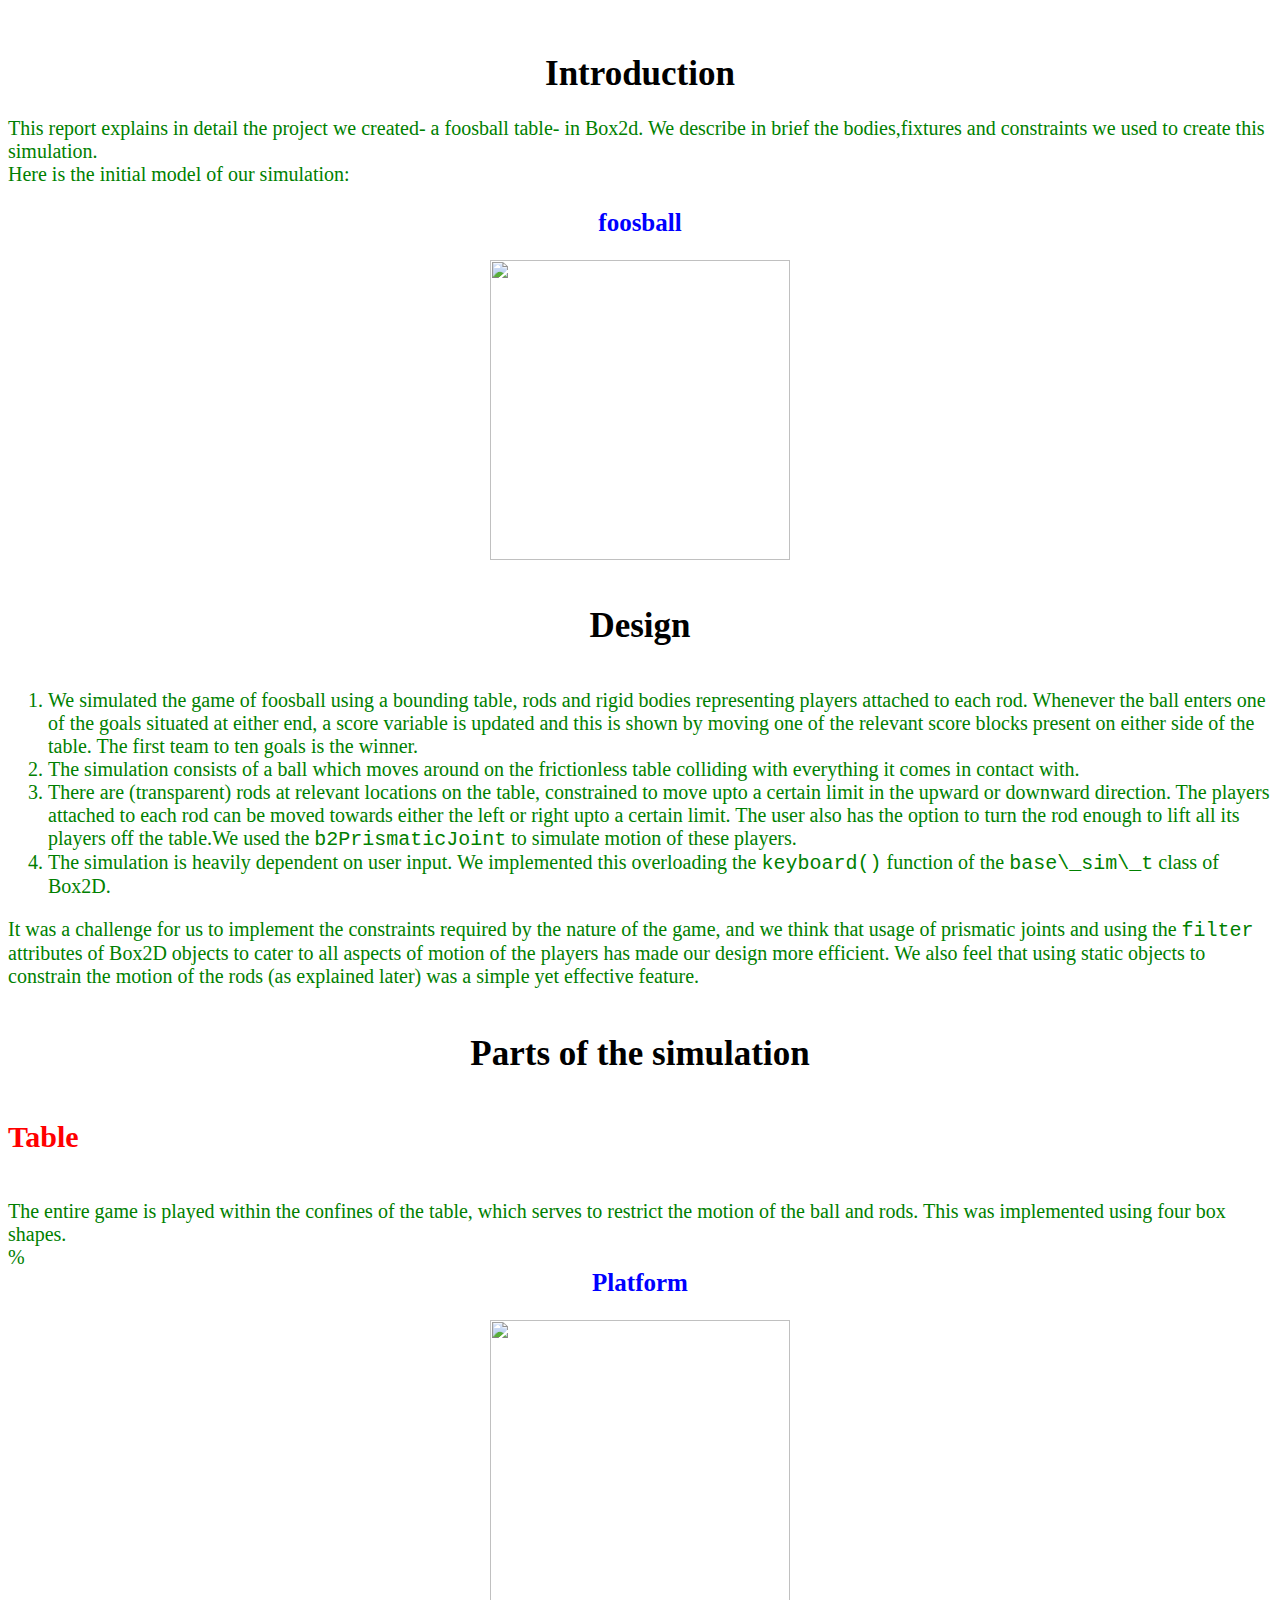
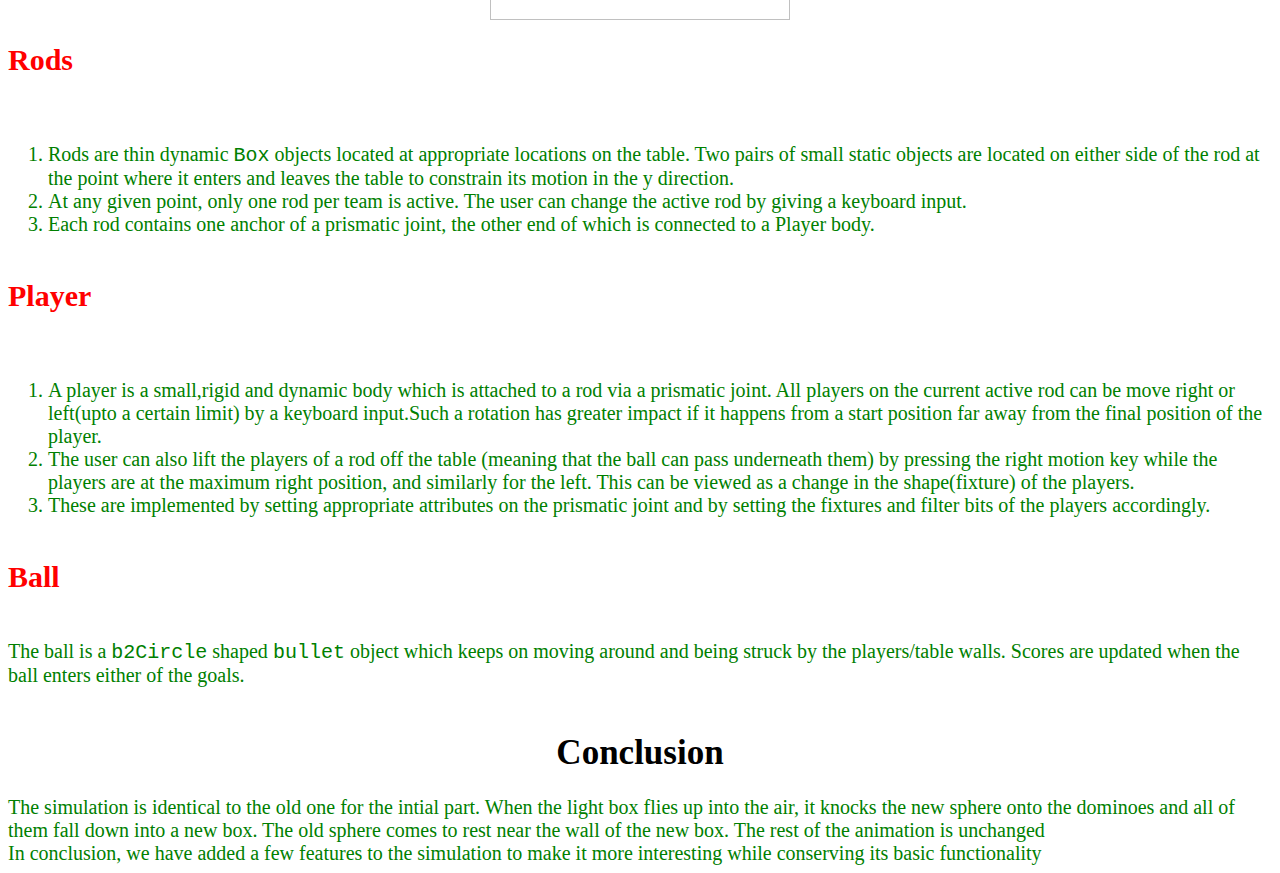
==== Project/doc/g27_lab09_report.html @ de6c93b9 "Added pics to report" ====
<!DOCTYPE html>

<html>

<head>

<link rel="stylesheet" type="text/css" href="index.css">
</head>
<body><br><br><div class="head0">Introduction</div><br>
This report explains in detail the project we created- a foosball table- in Box2d. We describe in brief the bodies,fixtures and constraints we used to create this simulation.<br>
Here is the initial model of our simulation:<br>
<br><div class="head2">foosball</div><br><img src="../data/foosball.png" width="300" height="300" class="center"></img>

<br><br><div class="head0">Design</div><br>
<ol>
<li> We simulated the game of foosball using a bounding table, rods and rigid bodies representing players attached to each rod. Whenever the ball enters one of the goals situated at either end, a score variable is updated and this is shown by moving one of the relevant score blocks present on either side of the table. The first team to ten goals is the winner.<br></li>

<li> The simulation consists of a ball which moves around on the frictionless table colliding with everything it comes in contact with.<br></li>

<li> There are (transparent) rods at relevant locations on the table, constrained to move upto a certain limit in the upward or downward direction. The players attached to each rod can be moved towards either the left or right upto a certain limit. The user also has the option to turn the rod enough to lift all its players off the table.We used the <fontc>b2PrismaticJoint</fontc> to simulate motion of these players.<br></li>

<li> The simulation is heavily dependent on user input. We implemented this overloading the <fontc>keyboard()</fontc> function of the <fontc>base\_sim\_t</fontc> class of Box2D.<br></li>
</ol>
It was a challenge for us to implement the constraints required by the nature of the game, and we think that usage of prismatic joints and using the <fontc>filter</fontc> attributes of Box2D objects to cater to all aspects of motion of the players has made our design more efficient. We also feel that using static objects to constrain the motion of the rods (as explained later) was a simple yet effective feature.<br>

<br><br><div class="head0">Parts of the simulation</div><br>

<br><div class="head1">Table</div><br><br>
The entire game is played within the confines of the table, which serves to restrict the motion of the ball and rods. This was implemented using four box shapes.<br>
%<br><div class="head2">Platform</div><br><img src="../data/Platform.png" width="300" height="300" class="center"></img>

<br><div class="head1">Rods</div><br><br>
<ol>
<li> Rods are thin dynamic <fontc>Box</fontc> objects located at appropriate locations on the table. Two pairs of small static objects are located on either side of the rod at the point where it enters and leaves the table to constrain its motion in the y direction.<br></li>

<li> At any given point, only one rod per team is active. The user can change the active rod by giving a keyboard input.<br></li>

<li> Each rod contains one anchor of a prismatic joint, the other end of which is connected to a Player body.<br></li>
</ol>

<br><div class="head1">Player</div><br><br>
<ol>
<li> A player is a small,rigid and dynamic body which is attached to a rod via a prismatic joint. All players on the current active rod can be move right or left(upto a certain limit) by a keyboard input.Such a rotation has greater impact if it happens from a start position far away from the final position of the player.</li>

<li> The user can also lift the players of a rod off the table (meaning that the ball can pass underneath them) by pressing the right motion key while the players are at the maximum right position, and similarly for the left. This can be viewed as a change in the shape(fixture) of the players.</li>

<li> These are implemented by setting appropriate attributes on the prismatic joint and by setting the fixtures and filter bits of the players accordingly.</li>
</ol>
<br><div class="head1">Ball</div><br><br>
The ball is a <fontc>b2Circle</fontc> shaped <fontc>bullet</fontc> object which keeps on moving around and being struck by the players/table walls. Scores are updated when the ball enters either of the goals.<br>

<br><br><div class="head0">Conclusion</div><br>
The simulation is identical to the old one for the intial part. When the light box flies up into the air, it knocks the new sphere onto the dominoes and all of them fall down into a new box. The old sphere comes to rest near the wall of the new box. The rest of the animation is unchanged<br>
In conclusion, we have added a few features to the simulation to make it more interesting while conserving its basic functionality <br>
 </body>

</html>
---- Project/doc/index.css ----
html
{
	color: green;
	font-family:Calibri;
	font-size:20px;
	}
.head0
{
 text-align: center;
 color:Black;
 font-family:"Trebuchet MS";
 font-weight:bold;
 font-size:35px;
 }
.head1
{
 #text-align: center;
 color:Red;
 font-family:"Trebuchet MS";
 font-weight:bold;
 font-size:30px;
 }
img.center {
  display: block;
  margin-left: auto;
  margin-right: auto;
} 
 .head2
{
 text-align: center;
 color:blue;
 font-family:"Trebuchet MS";
 font-weight:bold;
 font-size:25px;
 }
/*body
{
	background: url("images/Wallpaper2.jpg") no-repeat fixed 50% 20%;
	background-size:cover;
}*/
a
{
	color:  #FFFFFF;
	text-decoration: inherit,underline;
}
fontc
{
	font-family:"Courier New";
}
table,th,td
{
 margin-left:auto;
 margin-right:auto;
border:1px solid black;
border-collapse:collapse
}
th,td
{
padding:15px;
}
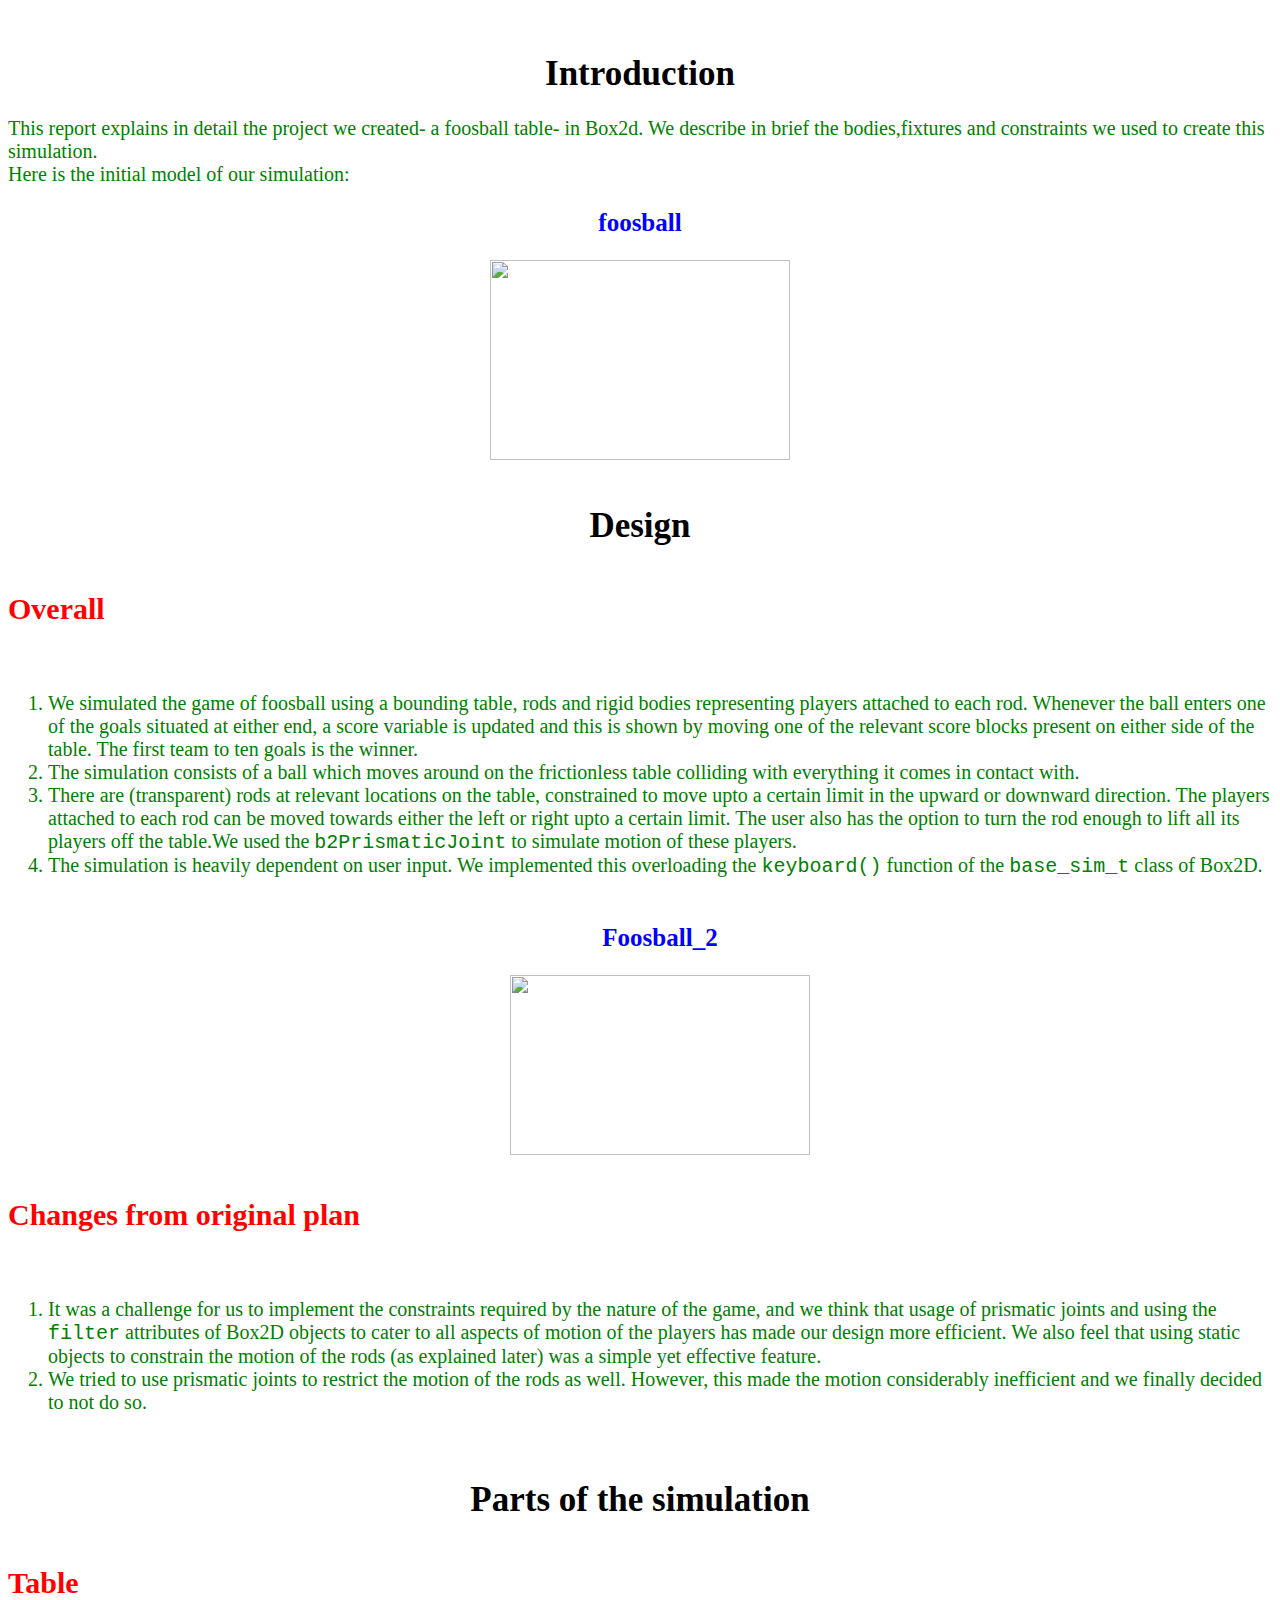
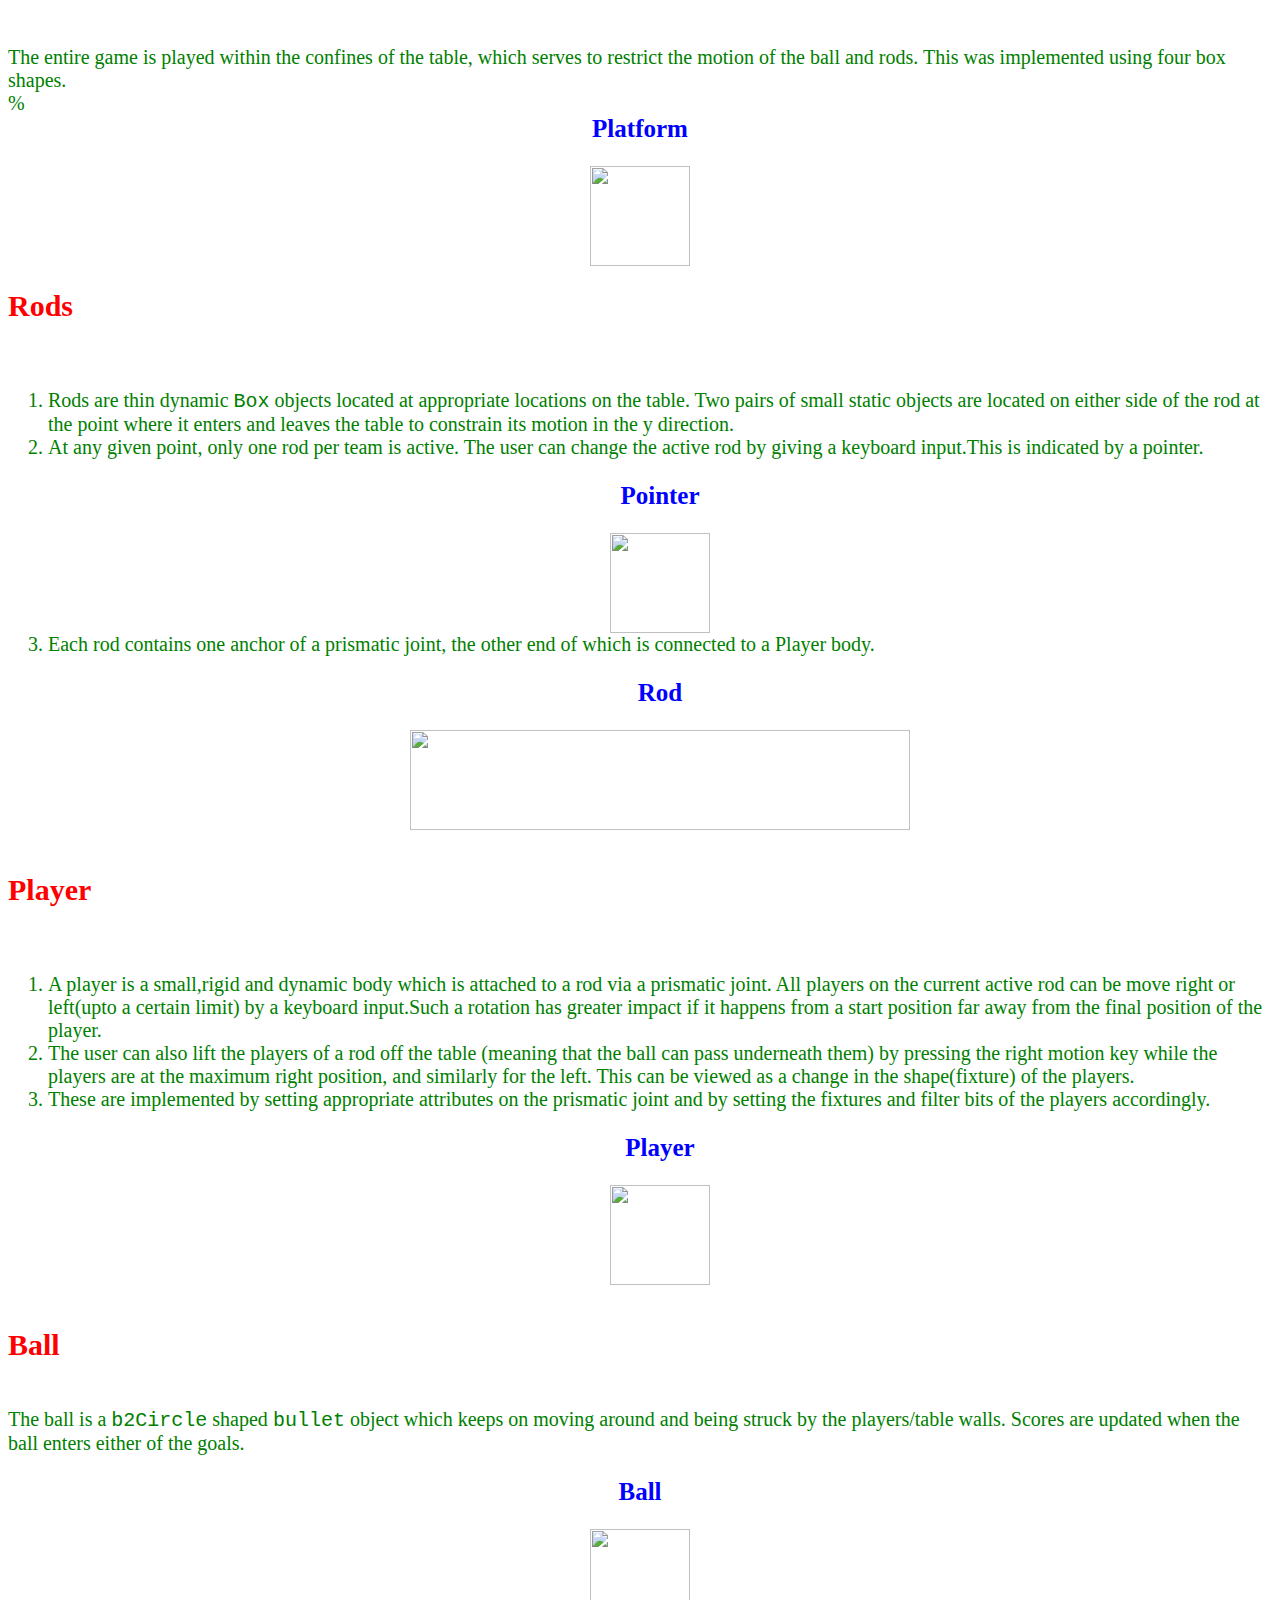
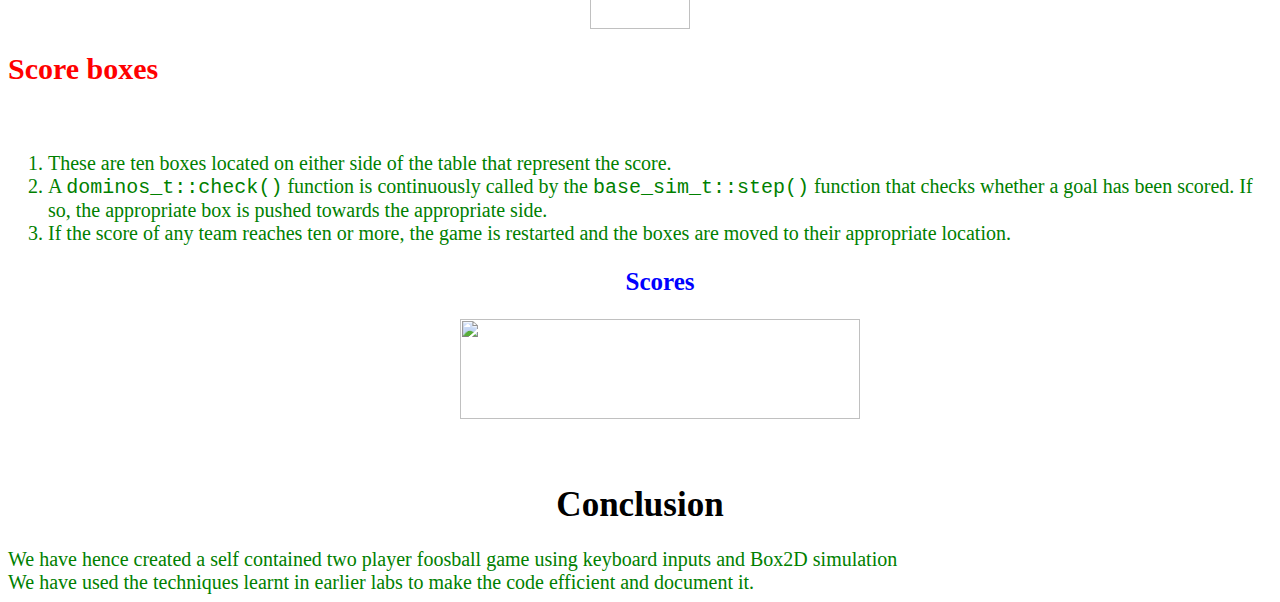
==== commit 4b2ab2b0: "Script for webpage and images made proper" ====
--- a/Project/doc/g27_lab09_report.html
+++ b/Project/doc/g27_lab09_report.html
@@ -9,9 +9,13 @@
 <body><br><br><div class="head0">Introduction</div><br>
 This report explains in detail the project we created- a foosball table- in Box2d. We describe in brief the bodies,fixtures and constraints we used to create this simulation.<br>
 Here is the initial model of our simulation:<br>
-<br><div class="head2">foosball</div><br><img src="../data/foosball.png" width="300" height="300" class="center"></img>
+<br><div class="head2">foosball</div><br><img src="../data/foosball.png" width="300" height="200" class="center"></img>
 
 <br><br><div class="head0">Design</div><br>
+
+<br><div class="head1">Overall</div><br><br>
+
+
 <ol>
 <li> We simulated the game of foosball using a bounding table, rods and rigid bodies representing players attached to each rod. Whenever the ball enters one of the goals situated at either end, a score variable is updated and this is shown by moving one of the relevant score blocks present on either side of the table. The first team to ten goals is the winner.<br></li>
 
@@ -19,23 +23,33 @@
 
 <li> There are (transparent) rods at relevant locations on the table, constrained to move upto a certain limit in the upward or downward direction. The players attached to each rod can be moved towards either the left or right upto a certain limit. The user also has the option to turn the rod enough to lift all its players off the table.We used the <fontc>b2PrismaticJoint</fontc> to simulate motion of these players.<br></li>
 
-<li> The simulation is heavily dependent on user input. We implemented this overloading the <fontc>keyboard()</fontc> function of the <fontc>base\_sim\_t</fontc> class of Box2D.<br></li>
+<li> The simulation is heavily dependent on user input. We implemented this overloading the <fontc>keyboard()</fontc> function of the <fontc>base_sim_t</fontc> class of Box2D.<br> <br></li>
+
+<br><div class="head2">Foosball_2</div><br><img src="../data/Foosball_2.png" width="300" height="180" class="center"></img>
+
 </ol>
-It was a challenge for us to implement the constraints required by the nature of the game, and we think that usage of prismatic joints and using the <fontc>filter</fontc> attributes of Box2D objects to cater to all aspects of motion of the players has made our design more efficient. We also feel that using static objects to constrain the motion of the rods (as explained later) was a simple yet effective feature.<br>
 
+<br><div class="head1">Changes from original plan</div><br><br>
+<ol>
+<li> It was a challenge for us to implement the constraints required by the nature of the game, and we think that usage of prismatic joints and using the <fontc>filter</fontc> attributes of Box2D objects to cater to all aspects of motion of the players has made our design more efficient. We also feel that using static objects to constrain the motion of the rods (as explained later) was a simple yet effective feature.<br></li>
+
+<li> We tried to use prismatic joints to restrict the motion of the rods as well. However, this made the motion considerably inefficient and we finally decided to not do so.</li>
+</ol>
 <br><br><div class="head0">Parts of the simulation</div><br>
 
 <br><div class="head1">Table</div><br><br>
 The entire game is played within the confines of the table, which serves to restrict the motion of the ball and rods. This was implemented using four box shapes.<br>
-%<br><div class="head2">Platform</div><br><img src="../data/Platform.png" width="300" height="300" class="center"></img>
+%<br><div class="head2">Platform</div><br><img src="../data/Platform.png" width="100" height="100" class="center"></img>
 
 <br><div class="head1">Rods</div><br><br>
 <ol>
 <li> Rods are thin dynamic <fontc>Box</fontc> objects located at appropriate locations on the table. Two pairs of small static objects are located on either side of the rod at the point where it enters and leaves the table to constrain its motion in the y direction.<br></li>
 
-<li> At any given point, only one rod per team is active. The user can change the active rod by giving a keyboard input.<br></li>
+<li> At any given point, only one rod per team is active. The user can change the active rod by giving a keyboard input.This is indicated by a pointer.<br></li>
+<br><div class="head2">Pointer</div><br><img src="../data/Pointer.png" width="100" height="100" class="center"></img>
 
 <li> Each rod contains one anchor of a prismatic joint, the other end of which is connected to a Player body.<br></li>
+<br><div class="head2">Rod</div><br><img src="../data/Rod.png" width="500" height="100" class="center"></img>
 </ol>
 
 <br><div class="head1">Player</div><br><br>
@@ -44,14 +58,26 @@
 
 <li> The user can also lift the players of a rod off the table (meaning that the ball can pass underneath them) by pressing the right motion key while the players are at the maximum right position, and similarly for the left. This can be viewed as a change in the shape(fixture) of the players.</li>
 
-<li> These are implemented by setting appropriate attributes on the prismatic joint and by setting the fixtures and filter bits of the players accordingly.</li>
+<li> These are implemented by setting appropriate attributes on the prismatic joint and by setting the fixtures and filter bits of the players accordingly.<br></li>
+ <br><div class="head2">Player</div><br><img src="../data/Player.png" width="100" height="100" class="center"></img>
 </ol>
 <br><div class="head1">Ball</div><br><br>
 The ball is a <fontc>b2Circle</fontc> shaped <fontc>bullet</fontc> object which keeps on moving around and being struck by the players/table walls. Scores are updated when the ball enters either of the goals.<br>
+<br><div class="head2">Ball</div><br><img src="../data/Ball.png" width="100" height="100" class="center"></img>
+
+<br><div class="head1">Score boxes</div><br><br>
+<ol>
+<li> These are ten boxes located on either side of the table that represent the score.</li>
+
+<li> A <fontc>dominos_t::check()</fontc> function is continuously called by the <fontc>base_sim_t::step()</fontc> function that checks whether a goal has been scored. If so, the appropriate box is pushed towards the appropriate side.</li>
+
+<li> If the score of any team reaches ten or more, the game is restarted and the boxes are moved to their appropriate location.<br></li>
+<br><div class="head2">Scores</div><br><img src="../data/Scores.png" width="400" height="100" class="center"></img>
+</ol>
 
 <br><br><div class="head0">Conclusion</div><br>
-The simulation is identical to the old one for the intial part. When the light box flies up into the air, it knocks the new sphere onto the dominoes and all of them fall down into a new box. The old sphere comes to rest near the wall of the new box. The rest of the animation is unchanged<br>
-In conclusion, we have added a few features to the simulation to make it more interesting while conserving its basic functionality <br>
+We have hence created a self contained two player foosball game using keyboard inputs and Box2D simulation<br>
+We have used the techniques learnt in earlier labs to make the code efficient and document it. <br>
  </body>
 
 </html>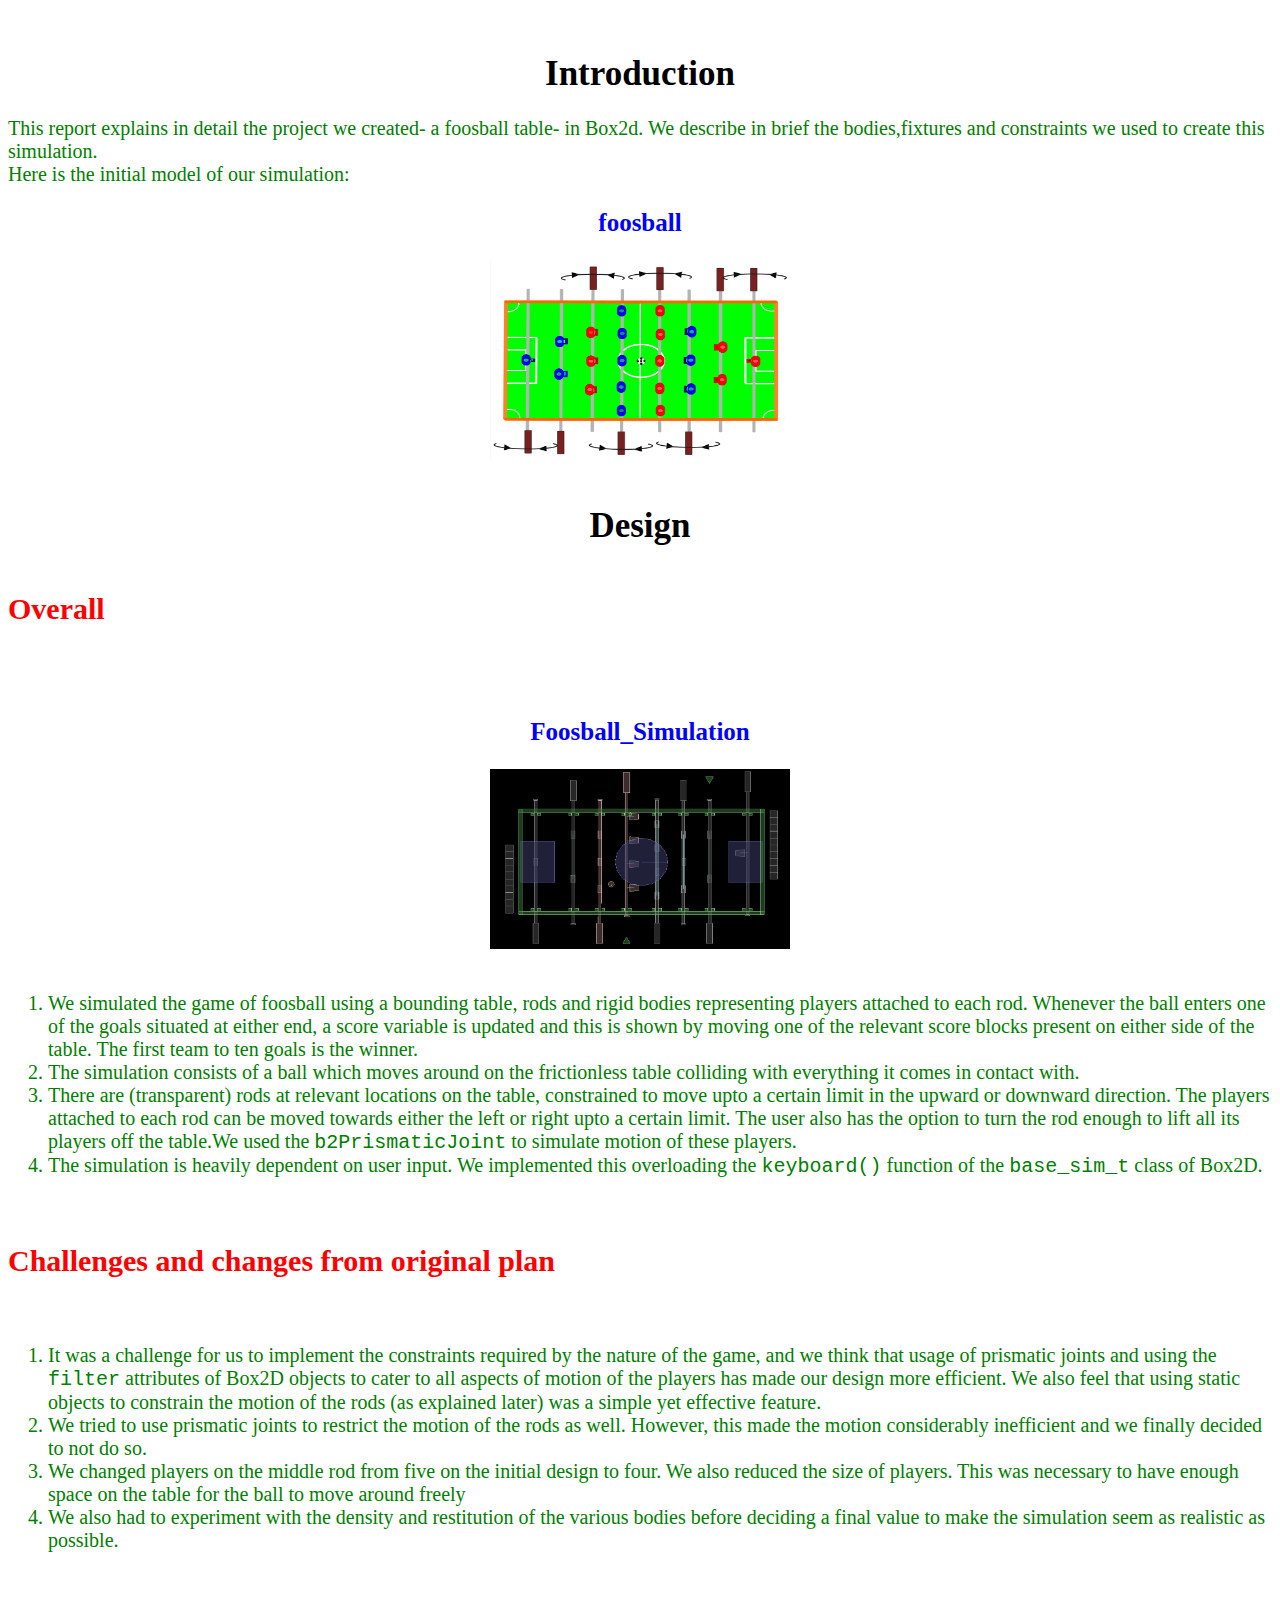
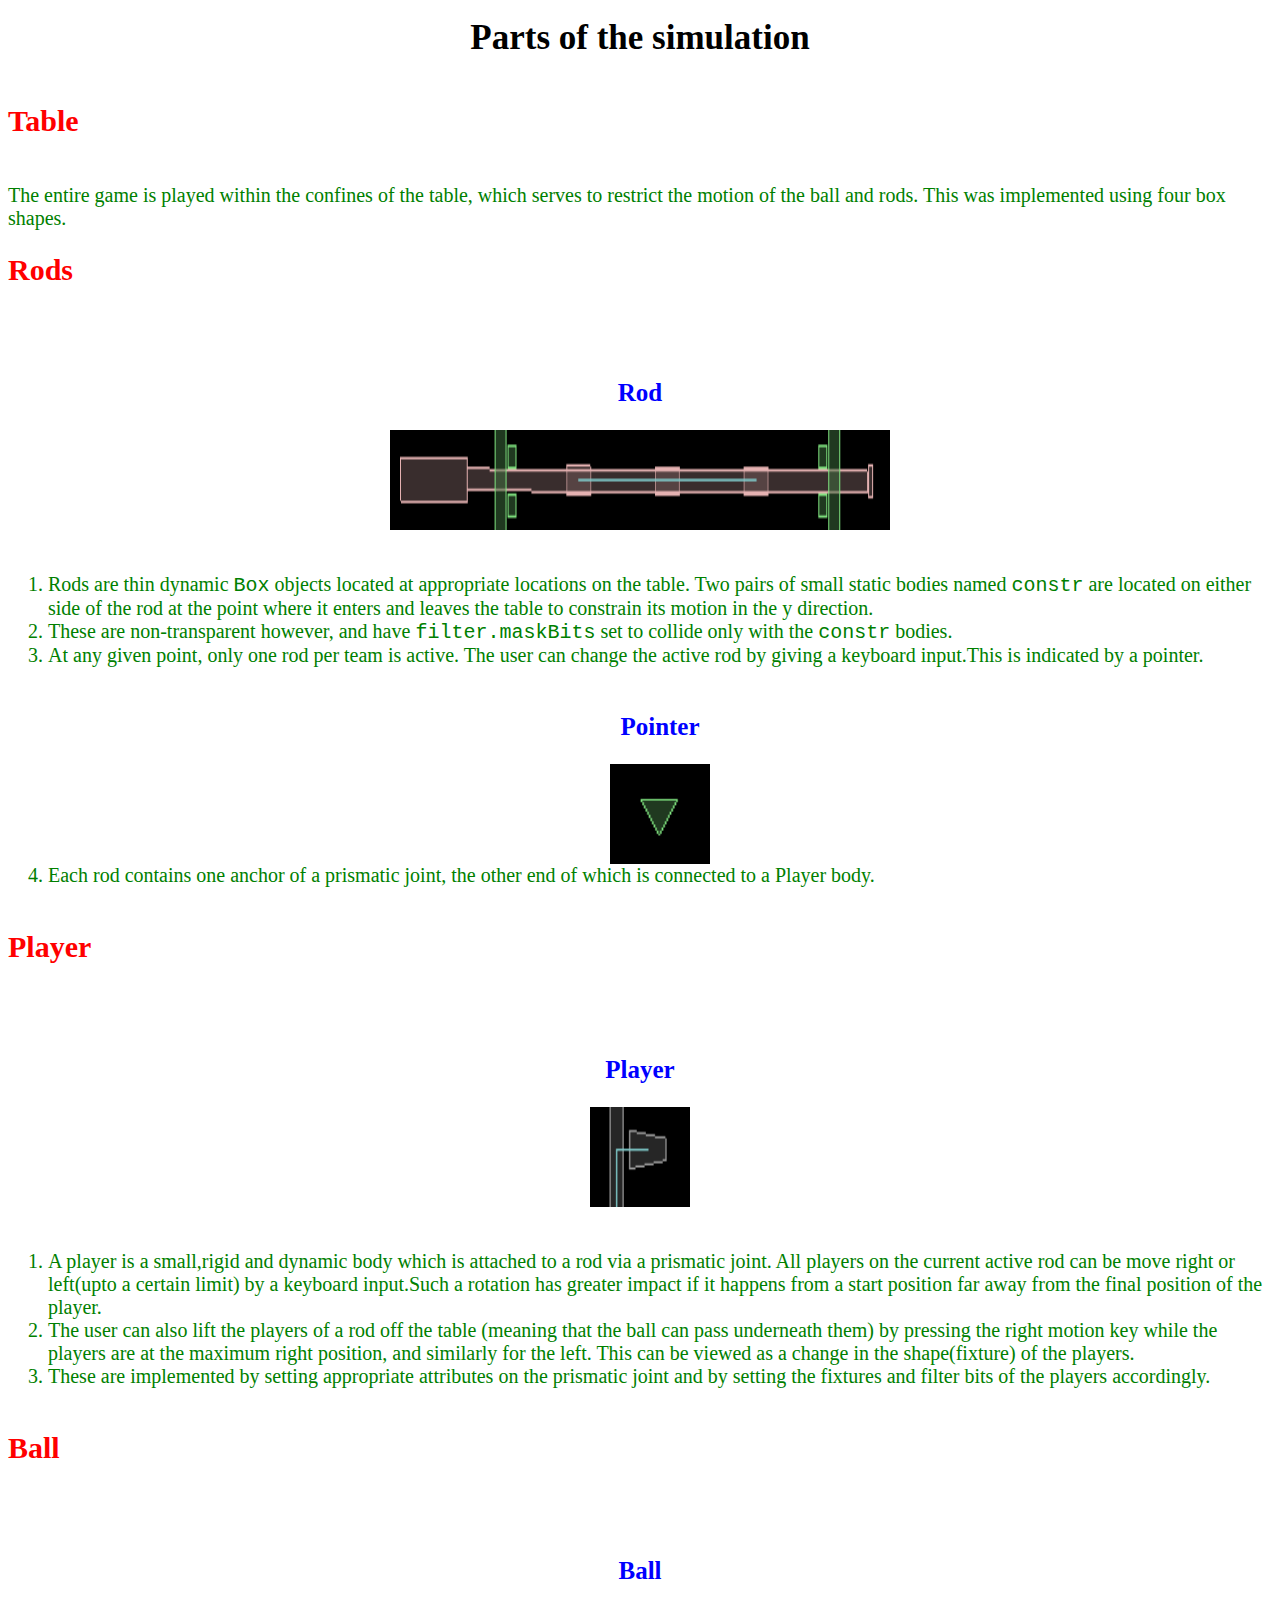
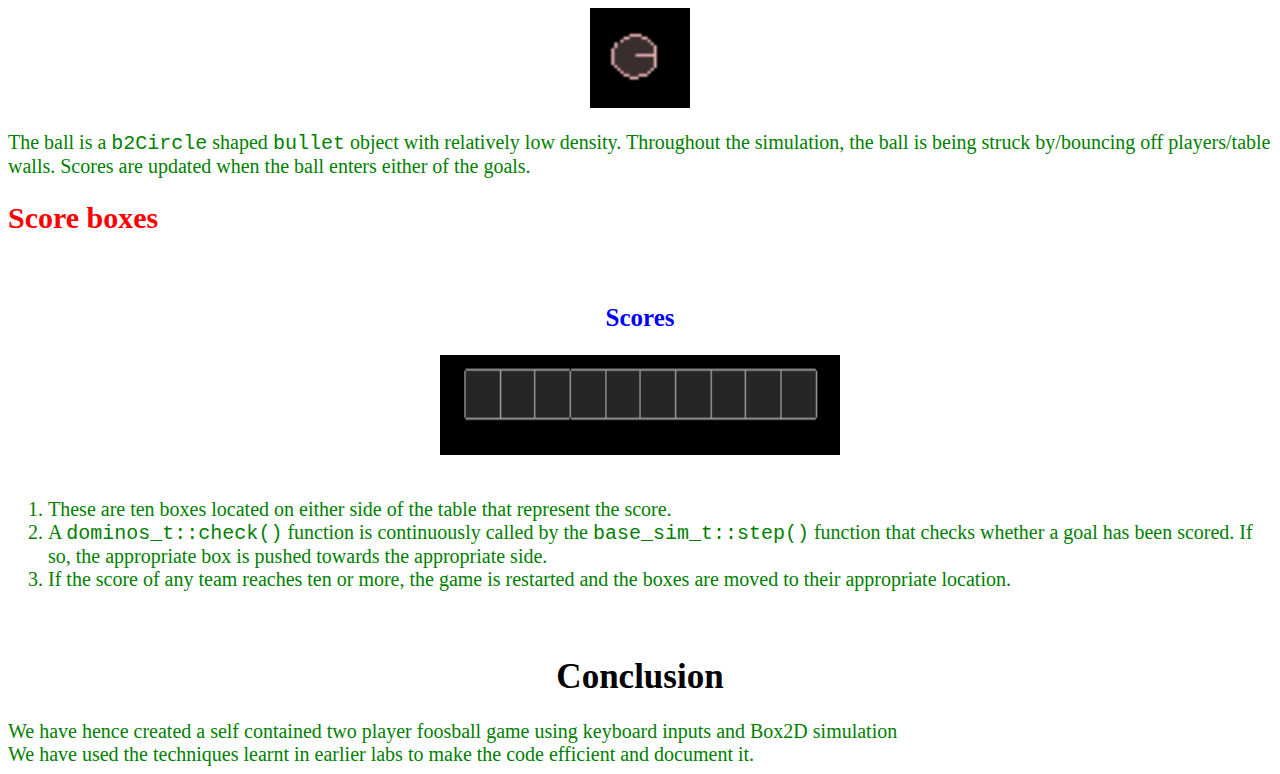
==== commit 9e7cfe88: "Website and report spacing done" ====
--- a/Project/doc/g27_lab09_report.html
+++ b/Project/doc/g27_lab09_report.html
@@ -9,70 +9,75 @@
 <body><br><br><div class="head0">Introduction</div><br>
 This report explains in detail the project we created- a foosball table- in Box2d. We describe in brief the bodies,fixtures and constraints we used to create this simulation.<br>
 Here is the initial model of our simulation:<br>
-<br><div class="head2">foosball</div><br><img src="../data/foosball.png" width="300" height="200" class="center"></img>
+
+<br><div class="head2">foosball</div><br><img src="../images/foosball.png" width="300" height="200" class="center"></img>
 
 <br><br><div class="head0">Design</div><br>
 
-<br><div class="head1">Overall</div><br><br>
+<br><div class="head1">Overall</div><br><br><br>
 
+<br><div class="head2">Foosball_Simulation</div><br><img src="../images/Foosball_Simulation.png" width="300" height="180" class="center"></img><br>
 
 <ol>
 <li> We simulated the game of foosball using a bounding table, rods and rigid bodies representing players attached to each rod. Whenever the ball enters one of the goals situated at either end, a score variable is updated and this is shown by moving one of the relevant score blocks present on either side of the table. The first team to ten goals is the winner.<br></li>
-
 <li> The simulation consists of a ball which moves around on the frictionless table colliding with everything it comes in contact with.<br></li>
-
 <li> There are (transparent) rods at relevant locations on the table, constrained to move upto a certain limit in the upward or downward direction. The players attached to each rod can be moved towards either the left or right upto a certain limit. The user also has the option to turn the rod enough to lift all its players off the table.We used the <fontc>b2PrismaticJoint</fontc> to simulate motion of these players.<br></li>
-
 <li> The simulation is heavily dependent on user input. We implemented this overloading the <fontc>keyboard()</fontc> function of the <fontc>base_sim_t</fontc> class of Box2D.<br> <br></li>
-
-<br><div class="head2">Foosball_2</div><br><img src="../data/Foosball_2.png" width="300" height="180" class="center"></img>
 
 </ol>
 
-<br><div class="head1">Changes from original plan</div><br><br>
+<br><div class="head1">Challenges and changes from original plan</div><br><br>
 <ol>
 <li> It was a challenge for us to implement the constraints required by the nature of the game, and we think that usage of prismatic joints and using the <fontc>filter</fontc> attributes of Box2D objects to cater to all aspects of motion of the players has made our design more efficient. We also feel that using static objects to constrain the motion of the rods (as explained later) was a simple yet effective feature.<br></li>
+<li> We tried to use prismatic joints to restrict the motion of the rods as well. However, this made the motion considerably inefficient and we finally decided to not do so.</li>
+<li> We changed players on the middle rod from five on the initial design to four. We also reduced the size of players. This was necessary to have enough space on the table for the ball to move around freely</li>
+<li> We also had to experiment with the density and restitution of the various bodies before deciding a final value to make the simulation seem as realistic as possible.</li>
+</ol>
 
-<li> We tried to use prismatic joints to restrict the motion of the rods as well. However, this made the motion considerably inefficient and we finally decided to not do so.</li>
-</ol>
 <br><br><div class="head0">Parts of the simulation</div><br>
 
 <br><div class="head1">Table</div><br><br>
 The entire game is played within the confines of the table, which serves to restrict the motion of the ball and rods. This was implemented using four box shapes.<br>
-%<br><div class="head2">Platform</div><br><img src="../data/Platform.png" width="100" height="100" class="center"></img>
 
-<br><div class="head1">Rods</div><br><br>
+<br><div class="head1">Rods</div><br><br><br>
+
+<br><div class="head2">Rod</div><br><img src="../images/Rod.png" width="500" height="100" class="center"></img><br>
+
 <ol>
-<li> Rods are thin dynamic <fontc>Box</fontc> objects located at appropriate locations on the table. Two pairs of small static objects are located on either side of the rod at the point where it enters and leaves the table to constrain its motion in the y direction.<br></li>
+<li> Rods are thin dynamic <fontc>Box</fontc> objects located at appropriate locations on the table. Two pairs of small static bodies named <fontc>constr</fontc> are located on either side of the rod at the point where it enters and leaves the table to constrain its motion in the y direction.<br></li>
+<li> These are non-transparent however, and have <fontc>filter.maskBits</fontc> set to collide only with the <fontc>constr</fontc> bodies.<br></li>
+<li> At any given point, only one rod per team is active. The user can change the active rod by giving a keyboard input.This is indicated by a pointer.<br> <br></li>
 
-<li> At any given point, only one rod per team is active. The user can change the active rod by giving a keyboard input.This is indicated by a pointer.<br></li>
-<br><div class="head2">Pointer</div><br><img src="../data/Pointer.png" width="100" height="100" class="center"></img>
+<br><div class="head2">Pointer</div><br><img src="../images/Pointer.png" width="100" height="100" class="center"></img>
 
-<li> Each rod contains one anchor of a prismatic joint, the other end of which is connected to a Player body.<br></li>
-<br><div class="head2">Rod</div><br><img src="../data/Rod.png" width="500" height="100" class="center"></img>
+<li> Each rod contains one anchor of a prismatic joint, the other end of which is connected to a Player body.</li>
 </ol>
 
-<br><div class="head1">Player</div><br><br>
+<br><div class="head1">Player</div><br><br><br>
+
+<br><div class="head2">Player</div><br><img src="../images/Player.png" width="100" height="100" class="center"></img><br>
+
 <ol>
 <li> A player is a small,rigid and dynamic body which is attached to a rod via a prismatic joint. All players on the current active rod can be move right or left(upto a certain limit) by a keyboard input.Such a rotation has greater impact if it happens from a start position far away from the final position of the player.</li>
+<li> The user can also lift the players of a rod off the table (meaning that the ball can pass underneath them) by pressing the right motion key while the players are at the maximum right position, and similarly for the left. This can be viewed as a change in the shape(fixture) of the players.</li>
+<li> These are implemented by setting appropriate attributes on the prismatic joint and by setting the fixtures and filter bits of the players accordingly.<br></li>
+</ol>
 
-<li> The user can also lift the players of a rod off the table (meaning that the ball can pass underneath them) by pressing the right motion key while the players are at the maximum right position, and similarly for the left. This can be viewed as a change in the shape(fixture) of the players.</li>
+<br><div class="head1">Ball</div><br><br><br>
 
-<li> These are implemented by setting appropriate attributes on the prismatic joint and by setting the fixtures and filter bits of the players accordingly.<br></li>
- <br><div class="head2">Player</div><br><img src="../data/Player.png" width="100" height="100" class="center"></img>
-</ol>
-<br><div class="head1">Ball</div><br><br>
-The ball is a <fontc>b2Circle</fontc> shaped <fontc>bullet</fontc> object which keeps on moving around and being struck by the players/table walls. Scores are updated when the ball enters either of the goals.<br>
-<br><div class="head2">Ball</div><br><img src="../data/Ball.png" width="100" height="100" class="center"></img>
+<br><div class="head2">Ball</div><br><img src="../images/Ball.png" width="100" height="100" class="center"></img><br>
+
+The ball is a <fontc>b2Circle</fontc> shaped <fontc>bullet</fontc> object with relatively low density. Throughout the simulation, the ball is being struck by/bouncing off players/table walls. Scores are updated when the ball enters either of the goals.<br>
 
 <br><div class="head1">Score boxes</div><br><br>
+
+<br><div class="head2">Scores</div><br><img src="../images/Scores.png" width="400" height="100" class="center"></img><br>
+
 <ol>
 <li> These are ten boxes located on either side of the table that represent the score.</li>
+<li> A <fontc>dominos_t::check()</fontc> function is continuously called by the <fontc>base_sim_t::step()</fontc> function that checks whether a goal has been scored. If so, the appropriate box is pushed towards the appropriate side.</li>
+<li> If the score of any team reaches ten or more, the game is restarted and the boxes are moved to their appropriate location.<br></li>
 
-<li> A <fontc>dominos_t::check()</fontc> function is continuously called by the <fontc>base_sim_t::step()</fontc> function that checks whether a goal has been scored. If so, the appropriate box is pushed towards the appropriate side.</li>
-
-<li> If the score of any team reaches ten or more, the game is restarted and the boxes are moved to their appropriate location.<br></li>
-<br><div class="head2">Scores</div><br><img src="../data/Scores.png" width="400" height="100" class="center"></img>
 </ol>
 
 <br><br><div class="head0">Conclusion</div><br>
